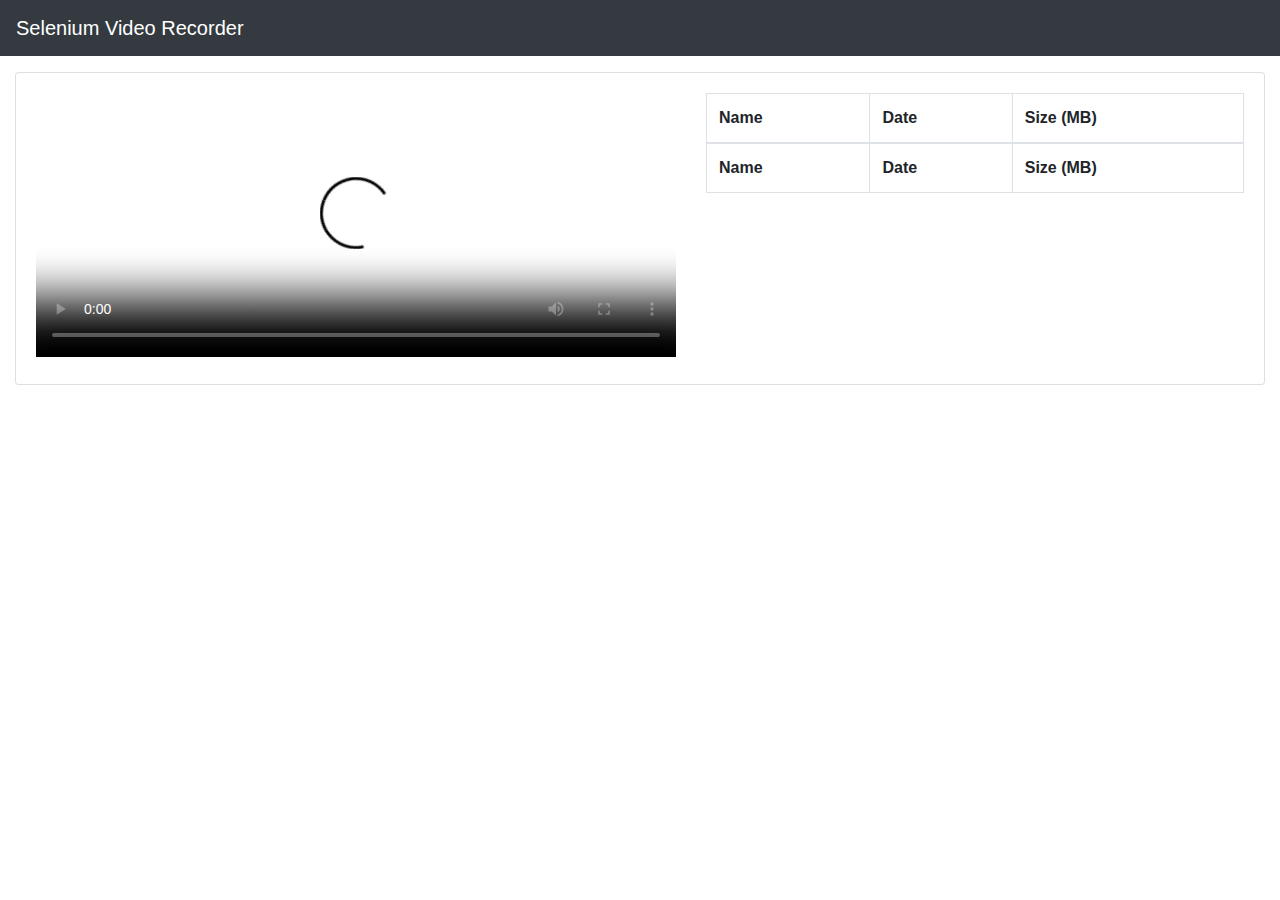
==== tester/templates/index.html @ 3f7b8e61 "first commit" ====
﻿<!DOCTYPE html>
<html lang="en">

<head>
  <meta charset="utf-8">
  <meta http-equiv="X-UA-Compatible" content="IE=edge">
  <meta name="viewport" content="width=device-width, initial-scale=1, shrink-to-fit=no">
  <meta name="description" content="">
  <meta name="author" content="Gabriel Meghnagi">

  <title>Selenium Video Recorder</title>

  <!-- Custom fonts for this template-->
  <link href="../static/Bootstrap/vendor/fontawesome-free/css/all.min.css" rel="stylesheet" type="text/css">

  <link href="https://vjs.zencdn.net/7.8.4/video-js.css" rel="stylesheet" />

  <!-- If you'd like to support IE8 (for Video.js versions prior to v7) -->
  <script src="https://vjs.zencdn.net/ie8/1.1.2/videojs-ie8.min.js"></script>

  <!-- Custom styles for this template-->
  <link href="../static/Bootstrap/css/sb-admin.css" rel="stylesheet">

   <script src="https://code.jquery.com/jquery-3.3.1.js"></script>

  <link rel="stylesheet" type="text/css" href="https://cdn.datatables.net/v/dt/dt-1.10.18/b-1.5.6/datatables.min.css"/>
  <link rel="stylesheet" type="text/css" href="https://cdnjs.cloudflare.com/ajax/libs/font-awesome/4.7.0/css/font-awesome.min.css"/>

  <script type="text/javascript" src="../static/Bootstrap/js/moment.js"></script>
<style>
  .video-js-responsive-container .video-js {
    height: 75%; 
    width: 75%;
    position: absolute;
    top: 12.5%;
    left: 12.5%;
}
</style>
<body id="page-top">

    <!-- Navbar -->

    <nav class="navbar navbar-expand-lg navbar-fixed-top bg-dark">
      <a class="navbar-brand text-white" href="#">Selenium Video Recorder</a>
      <button class="navbar-toggler" type="button" data-toggle="collapse" data-target="#navbarResponsive" aria-controls="navbarResponsive" aria-expanded="false" aria-label="Toggle navigation">
        <span class="navbar-toggler-icon"></span>
      </button>
      
      <div class="collapse navbar-collapse" id="navbarResponsive">
        <ul class="navbar-nav ml-auto nav-flex-icons">
        </ul>
      </div>
    </nav>

  <div id="wrapper">

    <div id="content-wrapper">

      <div class="container-fluid">
        <!-- Area Chart Example-->
           <!--<div class="card-columns">-->
        <div class="card">
            <div class="card-body">
              <div>
                <div class="row">
                  <div class="col-sm">
                    <video
                    id="my-video"
                    class="video-js"
                    controls
                    preload="auto"
                    width="640"
                    height="264"
                    poster="/static/selenium.png"
                    data-setup="{}"
                    >
                    <source src="../static/videos/video.mp4" type="video/mp4">
                      <p class="vjs-no-js">
                        To view this video please enable JavaScript, and consider upgrading to a
                        web browser that
                        <a href="https://videojs.com/html5-video-support/" target="_blank"
                          >supports HTML5 video</a
                        >
                      </p>
                    </video>
                  </div>
                  <hr>
                  <div class="table-responsive col-sm">
                    <table class="table table-striped table-bordered" id="dataTable" width="100%" cellspacing="0">
                      <thead>
                        <tr>
                          <th>Name</th>
                          <th>Date</th>
                          <th>Size (MB)</th>
                        </tr>
                      </thead>
                      <tfoot>
                        <tr>
                          <th>Name</th>
                          <th>Date</th>
                          <th>Size (MB)</th>
                        </tr>
                      </tfoot>
                    </table>
                  </div>  
                </div>
              </div>
            </div>
        </div>
      
      <!-- /.container-fluid -->


    </div>
    <!-- /.content-wrapper -->

  </div>
  <!-- /#wrapper -->

<script>



// $('#dataTable').DataTable( {
//     data: data,
//     columns: [
//         { data: 'name' },
//         { data: 'values' }
//     ]
// });

var table = null

$(document).ready(function() {
    var table = $('#dataTable').DataTable( {
        "ajax": "/test",
        "columns": [
        { data: 'name' },
        { data: 'date' },
        { data: 'size'}
        ]
    } );
    $('#dataTable tbody').on('click', 'tr', function () {
        var data = table.row( this ).data();
        document.getElementById('my-video_html5_api').src= '../static/videos/' + data.name
    } );
} );

// setInterval( function () {
//     table.ajax.reload( null, false ); // https://datatables.net/reference/api/ajax.reload()
// }, 1000 );



//var getData = function() {   //TOGGLIERE LA PRIMA RIGA DI COMMENTI DA QUESTO BLOCCO
//  $.ajax({
//    type: 'GET',
//    url: '/test',
//    success: function(data) {
//      data = (data.data);
//      table = $('#dataTable').DataTable( {
//        data: data,
//        columns: [
//            { data: 'name' },
//            { data: 'values' }
//        ]
//      });
//    }
//  });
//};
//
//$(document).ready(function() {
//  // var table = $('#dataTable').DataTable();
//  getData();
//  // interval = setInterval( function() { getData(); },3000 );
//});

</script>
  <!-- Bootstrap core JavaScript-->
  <script src="../static/Bootstrap/vendor/bootstrap/js/bootstrap.bundle.min.js"></script>

  <!-- Page level plugin JavaScript-->

  <!-- Custom scripts for all pages-->
  <script src="../static/Bootstrap/js/sb-admin.min.js"></script>
  <script src="https://cdn.datatables.net/1.10.22/js/jquery.dataTables.min.js"></script>
  
  <script src="https://vjs.zencdn.net/7.8.4/video.js"></script>
</body>

</html>
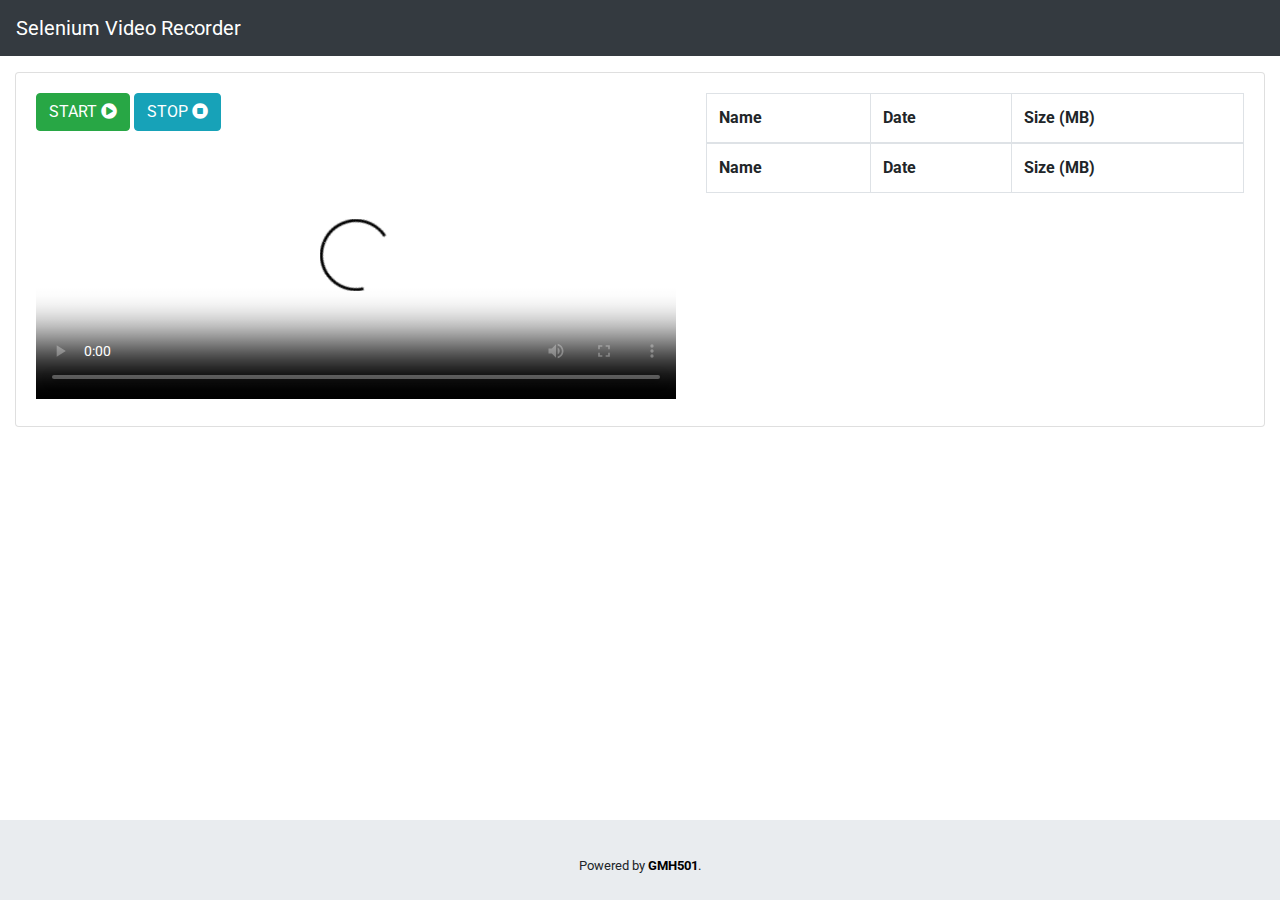
==== commit 74c46e79: "Stabile v0.1" ====
--- a/tester/templates/index.html
+++ b/tester/templates/index.html
@@ -20,22 +20,14 @@
 
   <!-- Custom styles for this template-->
   <link href="../static/Bootstrap/css/sb-admin.css" rel="stylesheet">
-
-   <script src="https://code.jquery.com/jquery-3.3.1.js"></script>
+  <link href="https://fonts.googleapis.com/css?family=Roboto" rel="stylesheet">
+  <script src="https://code.jquery.com/jquery-3.3.1.js"></script>
 
   <link rel="stylesheet" type="text/css" href="https://cdn.datatables.net/v/dt/dt-1.10.18/b-1.5.6/datatables.min.css"/>
   <link rel="stylesheet" type="text/css" href="https://cdnjs.cloudflare.com/ajax/libs/font-awesome/4.7.0/css/font-awesome.min.css"/>
 
   <script type="text/javascript" src="../static/Bootstrap/js/moment.js"></script>
-<style>
-  .video-js-responsive-container .video-js {
-    height: 75%; 
-    width: 75%;
-    position: absolute;
-    top: 12.5%;
-    left: 12.5%;
-}
-</style>
+
 <body id="page-top">
 
     <!-- Navbar -->
@@ -59,11 +51,13 @@
       <div class="container-fluid">
         <!-- Area Chart Example-->
            <!--<div class="card-columns">-->
-        <div class="card">
+        <div class="card mb-3">
             <div class="card-body">
               <div>
                 <div class="row">
                   <div class="col-sm">
+                    <button type="button" class="btn btn-success mb-1">START <i class="fas fa-play-circle" aria-hidden="true"></i></button>
+                    <button type="button" class="btn btn-info mb-1">STOP <i class="fas fa-stop-circle" aria-hidden="true"></i></button>
                     <video
                     id="my-video"
                     class="video-js"
@@ -107,9 +101,18 @@
               </div>
             </div>
         </div>
-      
+      <div></div>
       <!-- /.container-fluid -->
 
+      <!-- Sticky Footer -->
+      <footer class="container-fluid sticky-footer w-100 font-small pt-4">
+        <div class="container-fluid text-center text-md-left">
+          <div class="copyright text-center py-3">
+            <span>Powered by <a style="color: black;" href="https://github.com/gmh501"><b>GMH501</b></a>.</span>
+          </div>
+        </div>
+      </footer>
+    </div>
 
     </div>
     <!-- /.content-wrapper -->
@@ -133,6 +136,10 @@
 
 $(document).ready(function() {
     var table = $('#dataTable').DataTable( {
+        "bLengthChange": false,
+        "sScrollY": "220px", // permette di scrollare in verticale la tabella
+        "bPaginate": false,
+        "bInfo" : false, // rimuove "Showing n of x entries"
         "ajax": "/test",
         "columns": [
         { data: 'name' },
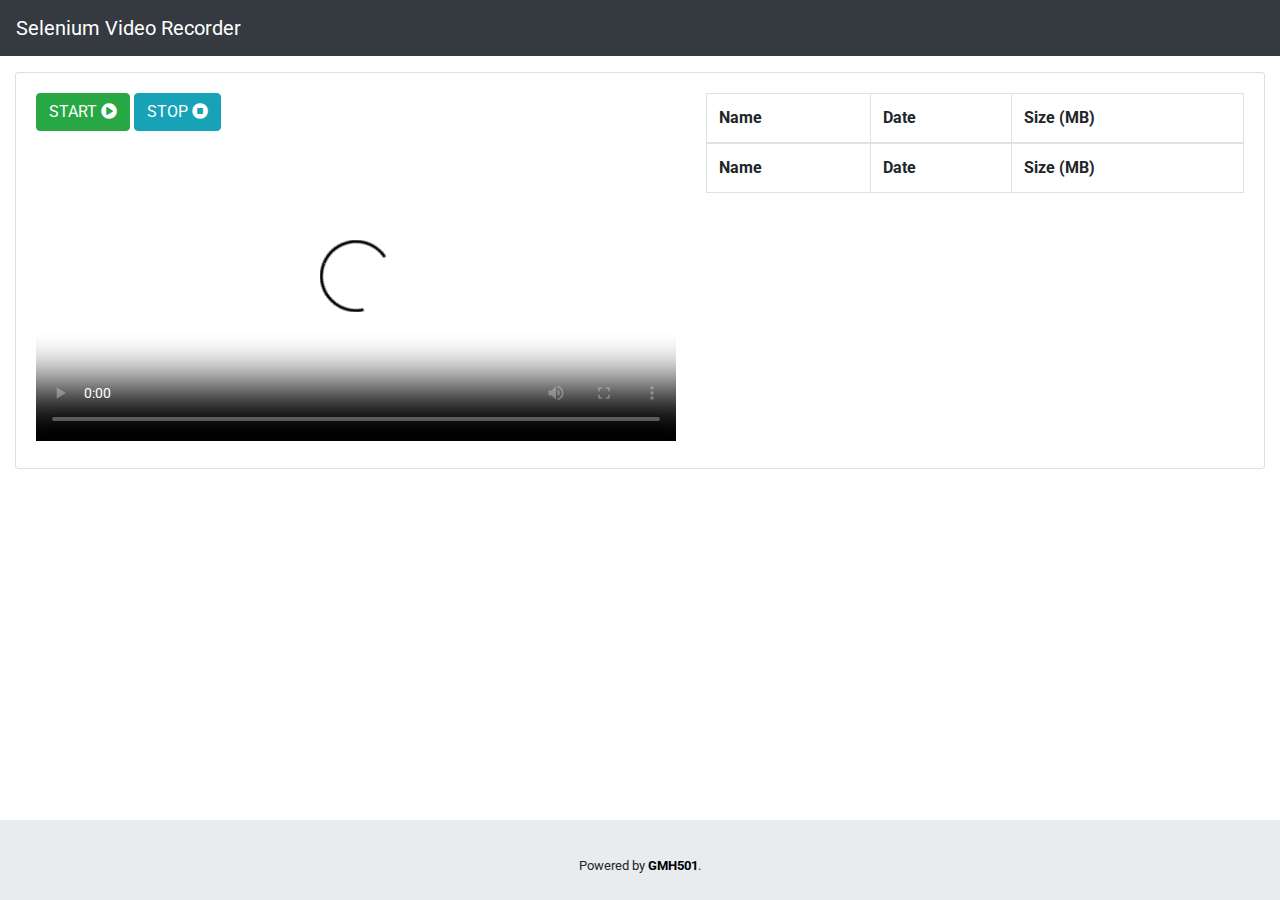
==== commit 61b8c758: "Aggiustata dimensione video, aggiunta chiamata AJAX di esempio sul bottone START" ====
--- a/tester/templates/index.html
+++ b/tester/templates/index.html
@@ -55,16 +55,16 @@
             <div class="card-body">
               <div>
                 <div class="row">
-                  <div class="col-sm">
-                    <button type="button" class="btn btn-success mb-1">START <i class="fas fa-play-circle" aria-hidden="true"></i></button>
-                    <button type="button" class="btn btn-info mb-1">STOP <i class="fas fa-stop-circle" aria-hidden="true"></i></button>
+                  <div class="col-sm container-fluid">
+                    <button type="button" id="startButton" class="btn btn-success mb-1">START <i class="fas fa-play-circle" aria-hidden="true"></i></button>
+                    <button type="button" id="stopButton" class="btn btn-info mb-1">STOP <i class="fas fa-stop-circle" aria-hidden="true"></i></button>
                     <video
                     id="my-video"
                     class="video-js"
                     controls
                     preload="auto"
                     width="640"
-                    height="264"
+                    height="306"
                     poster="/static/selenium.png"
                     data-setup="{}"
                     >
@@ -153,11 +153,19 @@
     } );
 } );
 
-// setInterval( function () {
-//     table.ajax.reload( null, false ); // https://datatables.net/reference/api/ajax.reload()
-// }, 1000 );
-
-
+$('#startButton').click(function(e) {
+    e.preventDefault();
+    $.ajax({
+        type: "GET",
+        url: "/test",
+        success: function(result) {
+            alert('ok');
+        },
+        error: function(result) {
+            alert('error');
+        }
+    });
+});
 
 //var getData = function() {   //TOGGLIERE LA PRIMA RIGA DI COMMENTI DA QUESTO BLOCCO
 //  $.ajax({
